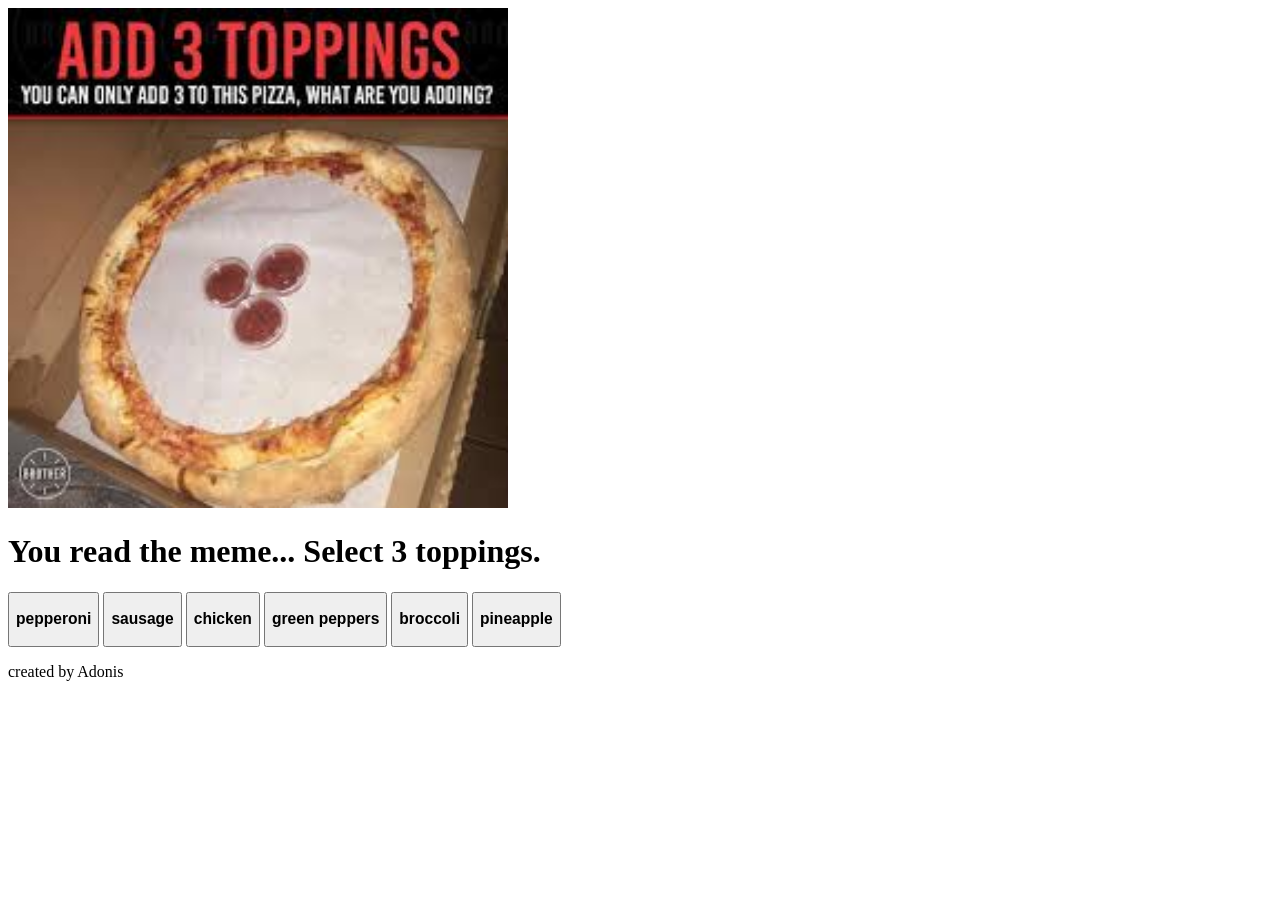
==== Pizza Meme/pizza.html @ 6dd9fe89 "first commit" ====
<!DOCTYPE html>
<html lang="en">
    <head>
        <meta charset="UTF-8">
        <meta name="pizza" content="pizza, meme, toppings">
        <title>What toppings should we get?</title>
        <link rel="meme appearance" href="style.css"/> 
    </head>
    <body>
        <meme>
            <img src="pizza.jpg"
            alt="pizza"
            width="500px">
        </meme>
        <panel>
            <question>
                <h1>You read the meme... Select 3 toppings.</h1>
                <choices1>
                    <button name="pepperoni">
                        <h3>pepperoni</h3>
                    </button>
                    <button name="sausage">
                        <h3>sausage</h3>
                    </button>
                    <button name="chicken">
                        <h3>chicken</h3>
                    </button> 
                </choices1>
                <choices2>
                    <button name="green peppers">
                        <h3>green peppers</h3>
                    </button>
                    <button name="broccoli">
                        <h3>broccoli</h3>
                    </button>
                    <button name="pineapple">
                        <h3>pineapple</h3>
                    </button>
                </choices2>
            </question>
        </panel>
    </body>
    <footer>
        <p>created by Adonis</p>
    </footer>
</html>
---- Pizza Meme/style.css ----
body {
    font-family: Arial, sans-serif;
    background-color: #c46b6b;
    display: flex;
    justify-content: center;
    align-items: center;
    height: 100vh;
    padding: 20px

}
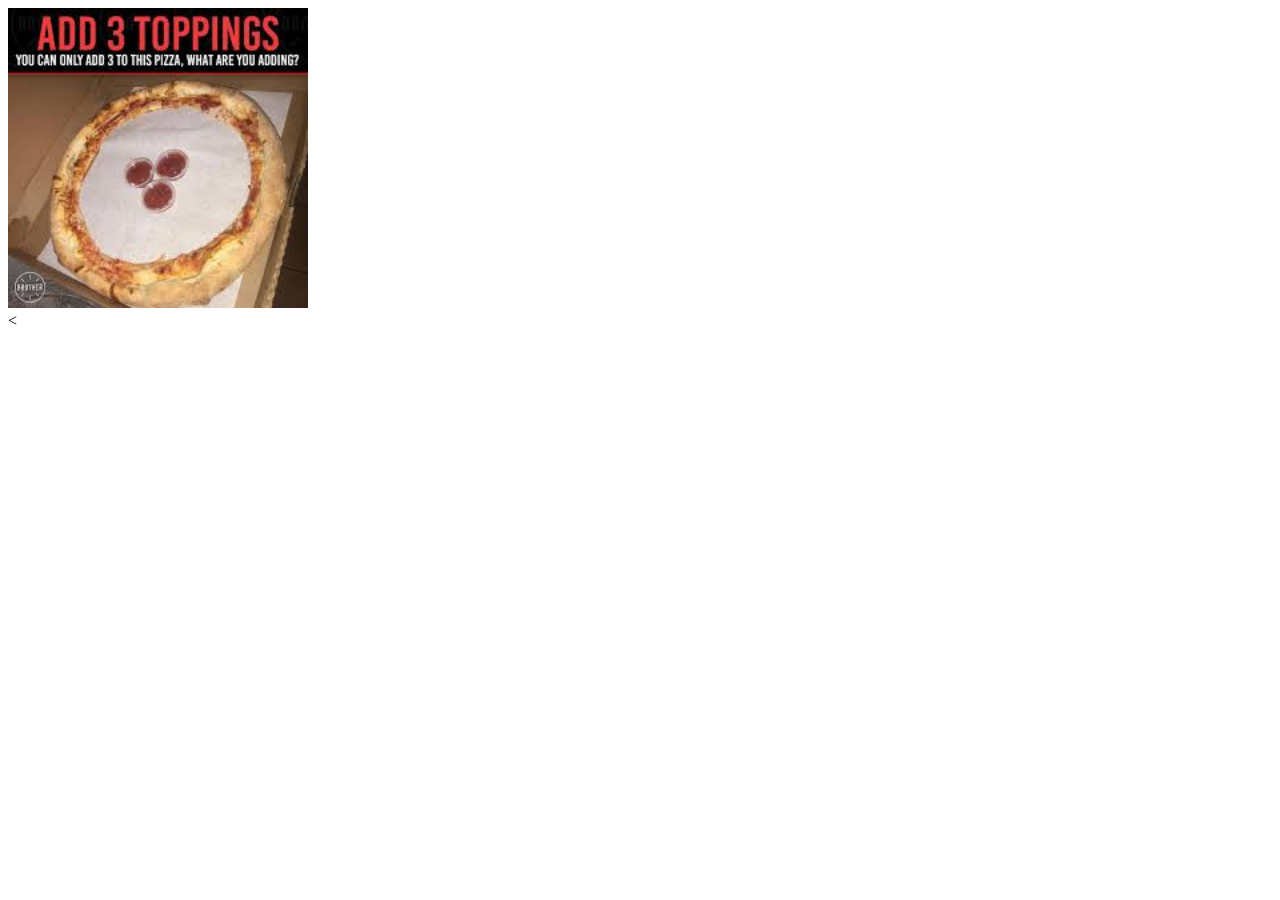
==== commit cd27b194: "changed div tag from interaction to interactions" ====
--- a/Pizza Meme/pizza.html
+++ b/Pizza Meme/pizza.html
@@ -7,40 +7,12 @@
         <link rel="meme appearance" href="style.css"/> 
     </head>
     <body>
-        <meme>
-            <img src="pizza.jpg"
-            alt="pizza"
-            width="500px">
-        </meme>
-        <panel>
-            <question>
-                <h1>You read the meme... Select 3 toppings.</h1>
-                <choices1>
-                    <button name="pepperoni">
-                        <h3>pepperoni</h3>
-                    </button>
-                    <button name="sausage">
-                        <h3>sausage</h3>
-                    </button>
-                    <button name="chicken">
-                        <h3>chicken</h3>
-                    </button> 
-                </choices1>
-                <choices2>
-                    <button name="green peppers">
-                        <h3>green peppers</h3>
-                    </button>
-                    <button name="broccoli">
-                        <h3>broccoli</h3>
-                    </button>
-                    <button name="pineapple">
-                        <h3>pineapple</h3>
-                    </button>
-                </choices2>
-            </question>
-        </panel>
-    </body>
-    <footer>
-        <p>created by Adonis</p>
-    </footer>
-</html>+        <div class="container">
+            <div class="pizzaIMG">
+                <img src="pizza.jpg" width="300">
+            </div>
+            <div class="interactions">
+                <
+            </div>
+        </div>
+    </body>
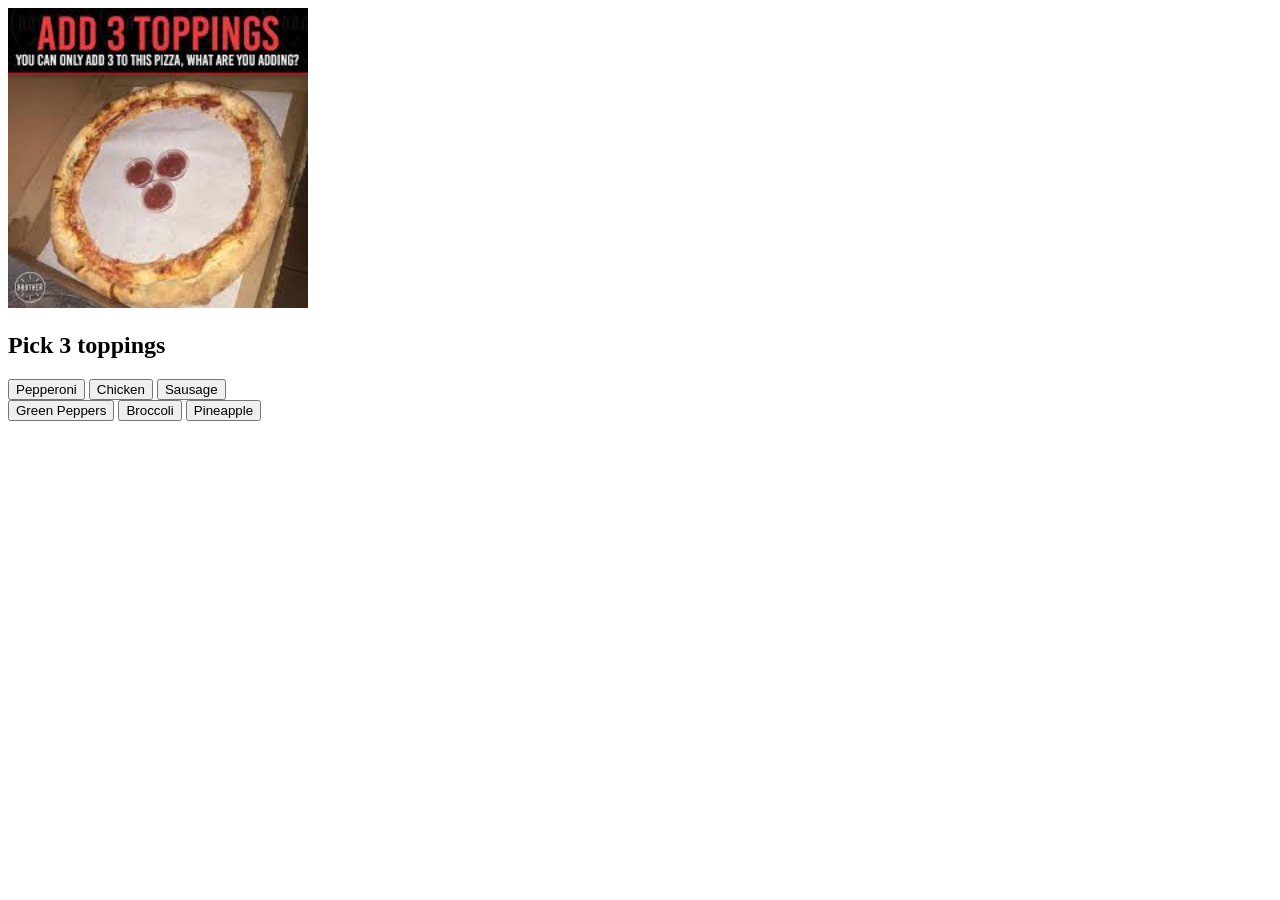
==== commit c0c507bc: "Finished the html, figuring out the css part" ====
--- a/Pizza Meme/pizza.html
+++ b/Pizza Meme/pizza.html
@@ -8,11 +8,31 @@
     </head>
     <body>
         <div class="container">
+            <!--container will have 2 seperate divs "pizzaIMG and the interactions section of the meme"-->
             <div class="pizzaIMG">
                 <img src="pizza.jpg" width="300">
             </div>
             <div class="interactions">
-                <
+                <!--container will have the question div and the toppings div-->
+                <div class="question">
+                    <h2>Pick 3 toppings</h2>
+                </div>
+                <div class="toppings-container">
+                    <!--Here we are separating 6 toppings into 2 separate divs, for sake of clarity-->
+                    <div class="left-side">
+                        <!--Add peperroni, sausage, chicken buttons-->
+                        <button name="peperroni">Pepperoni</button>
+                        <button name="chicken">Chicken</button>
+                        <button name="sausage">Sausage</button>
+                    </div>
+                    <div class="right-side">
+                        <!--Add green peppers, broccoli, pineapple buttons-->
+                        <button name="green peppers">Green Peppers</button>
+                        <button name="broccoli">Broccoli</button>
+                        <button name="pineapple">Pineapple</button>
+                    </div>
+                </div>
             </div>
         </div>
-    </body>+    </body>
+</html>
--- a/Pizza Meme/style.css
+++ b/Pizza Meme/style.css
@@ -8,3 +8,7 @@
     padding: 20px
 
 }
+
+.container {
+    display: flex;
+}
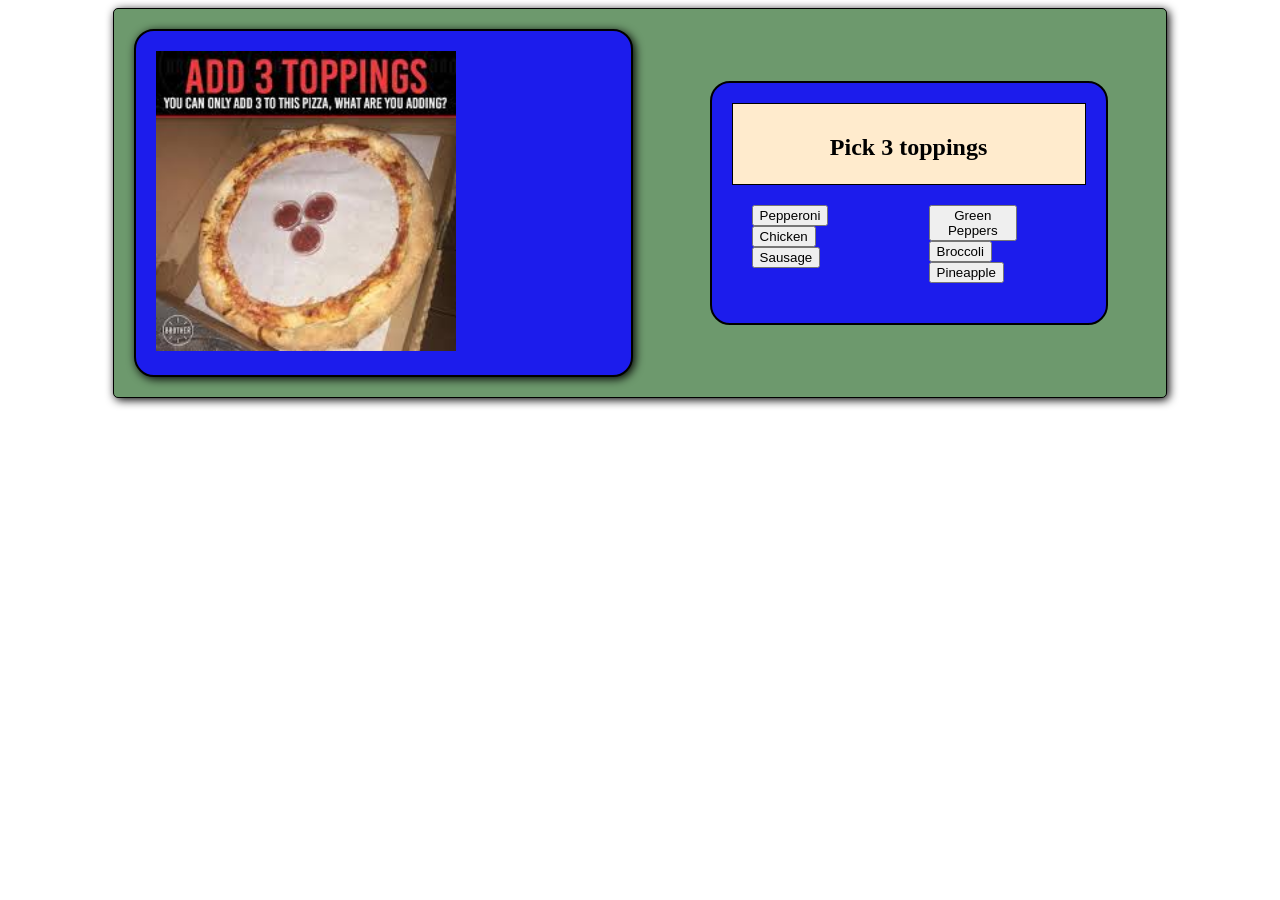
==== commit b558ad7a: "progress towards styling, spaced the image and interaction panel, buttons are next." ====
--- a/Pizza Meme/pizza.html
+++ b/Pizza Meme/pizza.html
@@ -5,6 +5,65 @@
         <meta name="pizza" content="pizza, meme, toppings">
         <title>What toppings should we get?</title>
         <link rel="meme appearance" href="style.css"/> 
+        <style>
+            .container {
+                border: 1px solid black;
+                width: 80%;
+                margin: auto;
+                padding: 20px;
+                background-color: rgb(109, 153, 109);
+                border-radius: 5px;
+                box-shadow: 2px 2px 10px;
+                display: flex
+            }
+
+            .pizzaIMG {
+                border: 2px solid black;
+                width: 45%;
+                margin-right: auto;
+                padding: 20px;
+                background-color: rgb(28, 28, 236);
+                border-radius: 20px;
+                box-shadow: 2px 2px 10px;
+            }
+            
+            .interactions{
+                border: 2px solid black;
+                width: 35%;
+                height: fit-content;
+                margin: auto;
+                padding: 20px;
+                border-radius: 20px;
+                background-color:  rgb(28, 28, 236);
+            }
+
+            .question {
+                border: 1px solid black;
+                background-color:blanchedalmond;
+                margin: auto;
+                padding: 10px;
+                text-align: center;
+                height: 60px;
+            }
+
+            .toppings-container{
+                display: flex;
+            }
+
+            .left-side {
+                
+                width: 25%;
+                margin-right: auto;
+                padding: 20px;
+            }
+
+            .right-side {
+                width: 25%;
+                margin-right: auto;
+                padding: 20px;
+            }
+
+        </style>
     </head>
     <body>
         <div class="container">
@@ -21,7 +80,7 @@
                     <!--Here we are separating 6 toppings into 2 separate divs, for sake of clarity-->
                     <div class="left-side">
                         <!--Add peperroni, sausage, chicken buttons-->
-                        <button name="peperroni">Pepperoni</button>
+                        <button name="pepperoni">Pepperoni</button>
                         <button name="chicken">Chicken</button>
                         <button name="sausage">Sausage</button>
                     </div>
--- a/Pizza Meme/style.css
+++ b/Pizza Meme/style.css
@@ -1,14 +1,9 @@
-body {
-    font-family: Arial, sans-serif;
-    background-color: #c46b6b;
-    display: flex;
-    justify-content: center;
-    align-items: center;
-    height: 100vh;
-    padding: 20px
-
-}
-
 .container {
-    display: flex;
+    border: 1px solid black;
+    width: 60%;
+    margin: auto;
+    padding: 20px;
+    background-color: coral;
+    border-radius: 5px;
+    box-shadow: 2px 2px 10px;
 }
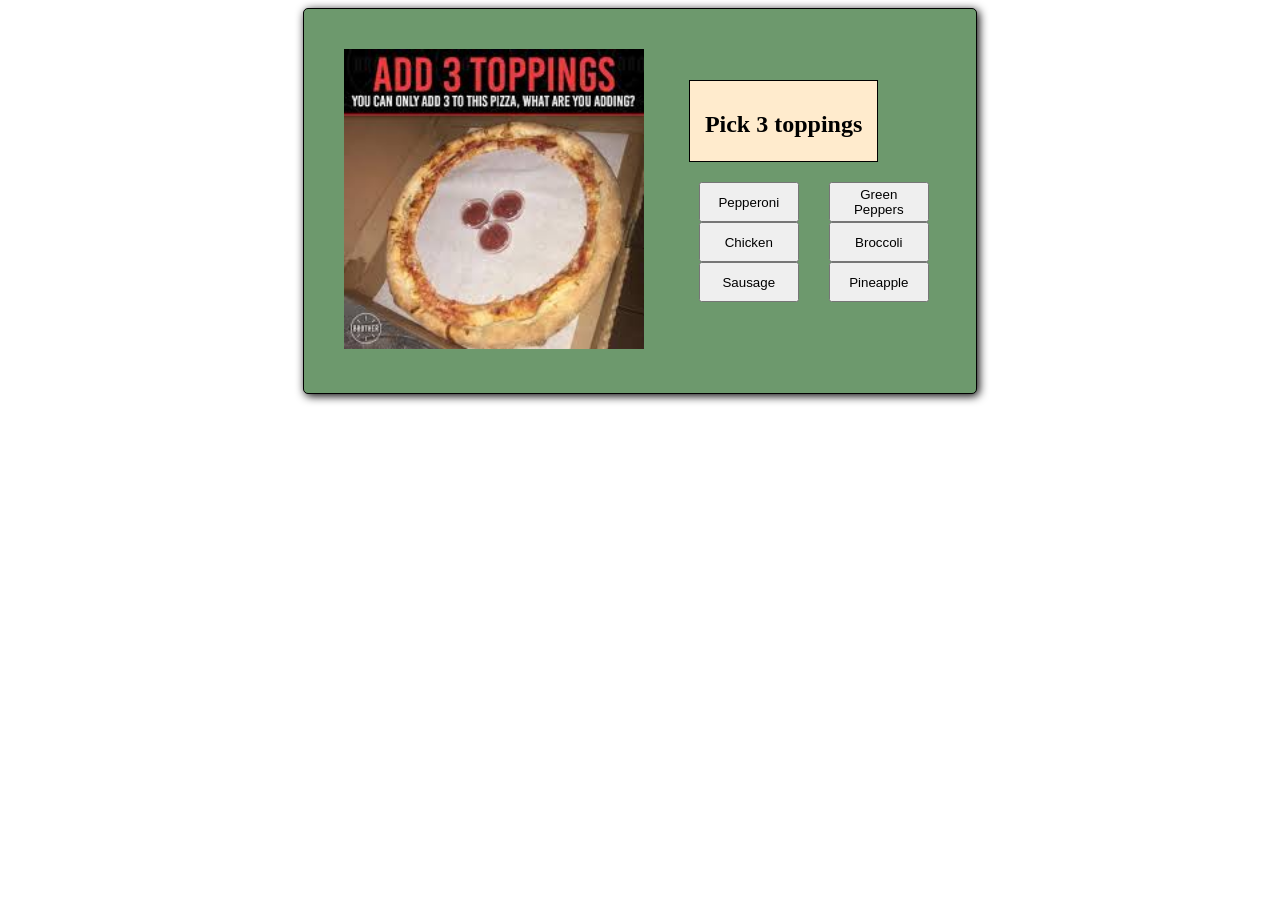
==== commit b82739c3: "corrected link to stylesheet" ====
--- a/Pizza Meme/pizza.html
+++ b/Pizza Meme/pizza.html
@@ -2,68 +2,10 @@
 <html lang="en">
     <head>
         <meta charset="UTF-8">
+        <meta name="viewport" content="width=device-width, initial-scale=1.0"/>
         <meta name="pizza" content="pizza, meme, toppings">
         <title>What toppings should we get?</title>
-        <link rel="meme appearance" href="style.css"/> 
-        <style>
-            .container {
-                border: 1px solid black;
-                width: 80%;
-                margin: auto;
-                padding: 20px;
-                background-color: rgb(109, 153, 109);
-                border-radius: 5px;
-                box-shadow: 2px 2px 10px;
-                display: flex
-            }
-
-            .pizzaIMG {
-                border: 2px solid black;
-                width: 45%;
-                margin-right: auto;
-                padding: 20px;
-                background-color: rgb(28, 28, 236);
-                border-radius: 20px;
-                box-shadow: 2px 2px 10px;
-            }
-            
-            .interactions{
-                border: 2px solid black;
-                width: 35%;
-                height: fit-content;
-                margin: auto;
-                padding: 20px;
-                border-radius: 20px;
-                background-color:  rgb(28, 28, 236);
-            }
-
-            .question {
-                border: 1px solid black;
-                background-color:blanchedalmond;
-                margin: auto;
-                padding: 10px;
-                text-align: center;
-                height: 60px;
-            }
-
-            .toppings-container{
-                display: flex;
-            }
-
-            .left-side {
-                
-                width: 25%;
-                margin-right: auto;
-                padding: 20px;
-            }
-
-            .right-side {
-                width: 25%;
-                margin-right: auto;
-                padding: 20px;
-            }
-
-        </style>
+        <link rel="stylesheet" href="style.css"/> 
     </head>
     <body>
         <div class="container">
--- a/Pizza Meme/style.css
+++ b/Pizza Meme/style.css
@@ -1,9 +1,50 @@
 .container {
     border: 1px solid black;
-    width: 60%;
+    width: 50%;
     margin: auto;
     padding: 20px;
-    background-color: coral;
+    background-color: rgb(109, 153, 109);
     border-radius: 5px;
     box-shadow: 2px 2px 10px;
+    display: flex
+}
+
+.pizzaIMG {
+    width: 30%;
+    margin-right: auto;
+    padding: 20px;
+}
+            
+.interactions{
+    width: 30%;
+    margin: auto;
+    padding: 20px;
+}
+
+.question {
+    border: 1px solid black;
+    background-color:blanchedalmond;
+    margin: auto;
+    padding: 10px;
+    text-align: center;
+    height: 60px;
+}
+
+.toppings-container{
+    display: flex;
+}
+
+.left-side {
+    padding: 20px 10px;
+    text-align: center;
+}
+
+.right-side {
+    padding: 20px;
+    text-align: center;
+}
+
+button {
+    width: 100px;
+    height: 40px;
 }
